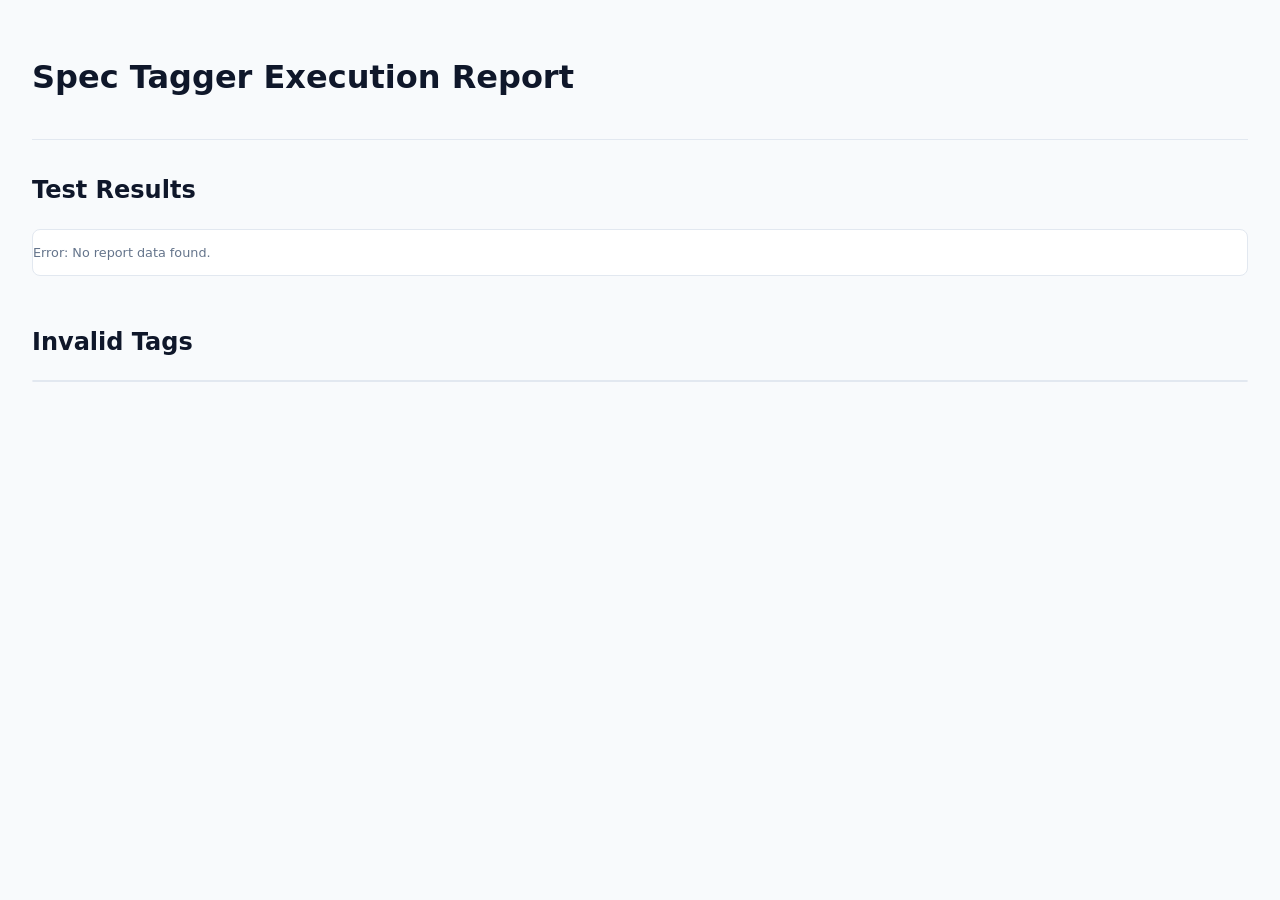
==== spec_tagger/tag_test/templates/index.html @ f821d450 "feature/added new file structure for the CI pipeline and the agent skill to allow for subcommands an" ====
<!DOCTYPE html>
<html lang="en">
<head>
    <meta charset="UTF-8">
    <meta name="viewport" content="width=device-width, initial-scale=1.0">
    <title>Spec Tagger Report</title>
    <link rel="stylesheet" href="./style.css">
    
    <!-- data.js is generated dynamically by Python at runtime -->
    <script src="./data.js"></script>
    <script src="./script.js" defer></script>
</head>
<body>
    <div class="layout-container">
        <header class="page-header">
            <h1>Spec Tagger Execution Report</h1>
        </header>

        <main>
            <section class="section">
                <h2>Test Results</h2>
                <h4 id="one-by-one-header"></h4>
                <div id="results-container" class="table-wrapper">
                    <!-- JS will inject the results table here -->
                </div>
            </section>

            <section class="section">
                <h2>Invalid Tags</h2>
                <div id="tags-container" class="table-wrapper">
                    <!-- JS will inject the invalid tags table here -->
                </div>
            </section>
        </main>
    </div>
</body>
</html>
---- spec_tagger/tag_test/templates/style.css ----
:root {
    --bg-color: #f8fafc;
    --text-color: #0f172a;
    --text-muted: #64748b;
    --card-bg: #ffffff;
    --border: #e2e8f0;
    --success: #10b981;
    --error: #ef4444;
    --warning: #f59e0b;
    --font-mono: ui-monospace, SFMono-Regular, Menlo, Monaco, Consolas, monospace;
}

body {
    margin: 0;
    font-family: system-ui, -apple-system, sans-serif;
    background-color: var(--bg-color);
    color: var(--text-color);
    line-height: 1.5;
}

.layout-container {
    max-width: 1400px;
    margin: 0 auto;
    padding: 2rem;
}

.page-header {
    margin-bottom: 2rem;
    padding-bottom: 1rem;
    border-bottom: 1px solid var(--border);
}

.section {
    margin-bottom: 3rem;
}

.table-wrapper {
    overflow-x: auto;
    background: var(--card-bg);
    border: 1px solid var(--border);
    border-radius: 8px;
}

.report-table {
    width: 100%;
    border-collapse: collapse;
    font-size: 0.9rem;
}

.report-table th,
.report-table td {
    padding: 0.75rem 1rem;
    text-align: left;
    vertical-align: top;
    border-bottom: 1px solid var(--border);
}

.report-table thead th {
    background: #f1f5f9;
    font-weight: 600;
    position: sticky;
    top: 0;
}

.report-table tbody tr:hover td {
    background: rgba(15, 23, 42, 0.02);
}

.spec-row.expandable {
    cursor: pointer;
}

.spec-name {
    font-weight: 600;
    margin-bottom: 0.25rem;
}

.chevron {
    display: inline-block;
    margin-right: 0.35rem;
    font-size: 0.7rem;
    color: var(--text-muted);
    transition: transform 0.15s ease;
}

.spec-row.expanded .chevron {
    transform: rotate(90deg);
}

.outcomes-cell {
    line-height: 1.8;
}

.outcome-dot {
    display: inline-block;
    width: 10px;
    height: 10px;
    border-radius: 50%;
    margin: 0 3px 3px 0;
}

.outcome-passed {
    background-color: var(--success);
}

.outcome-failed {
    background-color: var(--error);
}

.outcome-untested {
    background-color: var(--warning);
}

.run-table {
    width: 100%;
    border-collapse: collapse;
    background: var(--bg-color);
}

.run-table th,
.run-table td {
    padding: 0.5rem 0.75rem;
    text-align: left;
    vertical-align: top;
    border-bottom: 1px solid var(--border);
    font-size: 0.85rem;
}

.run-table thead th {
    background: transparent;
    color: var(--text-muted);
    font-weight: 600;
    position: static;
}

.run-table tbody tr:last-child td {
    border-bottom: none;
}

.linked-tests {
    margin: 0;
    padding-left: 1rem;
    font-size: 0.85rem;
    color: var(--text-muted);
}

.meta-info {
    font-size: 0.8rem;
    color: var(--text-muted);
}

.warning-text {
    color: var(--warning);
    font-weight: 600;
}

.badge {
    display: inline-block;
    padding: 0.15rem 0.6rem;
    border-radius: 999px;
    font-size: 0.78rem;
    font-weight: 600;
    text-transform: uppercase;
    letter-spacing: 0.02em;
}

.badge-pass,
.badge-passed {
    background-color: #ecfdf5;
    color: var(--success);
}

.badge-fail,
.badge-failed {
    background-color: #fef2f2;
    color: var(--error);
}

.badge-untested {
    background-color: #fffbeb;
    color: var(--warning);
}

.cmd-cell {
    max-width: 320px;
}

.code-inline {
    font-family: var(--font-mono);
    font-size: 0.8rem;
    background: #f1f5f9;
    padding: 0.15rem 0.4rem;
    border-radius: 4px;
    word-break: break-all;
}

.detail-row.hidden {
    display: none;
}

.detail-row td {
    background: #f8fafc;
}

.code-snippet {
    display: block;
    font-family: var(--font-mono);
    font-size: 0.85rem;
    background: #f1f5f9;
    padding: 0.5rem;
    border-radius: 4px;
    margin: 0.5rem 0;
    overflow-x: auto;
}
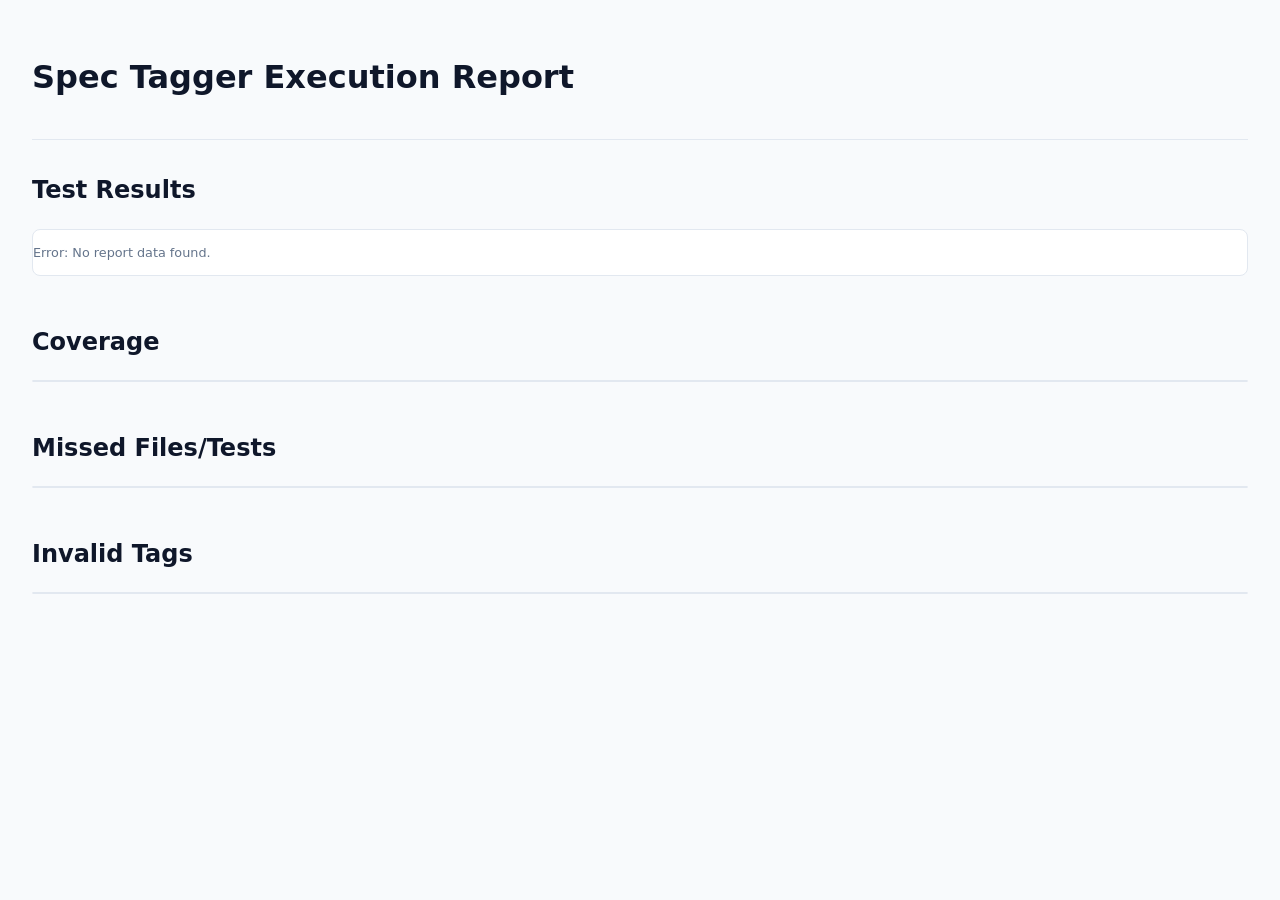
==== commit 366a9ed1: "feature/added coverage sections to html report" ====
--- a/spec_tagger/tag_test/templates/index.html
+++ b/spec_tagger/tag_test/templates/index.html
@@ -26,6 +26,20 @@
             </section>
 
             <section class="section">
+                <h2>Coverage</h2>
+                <div id="coverage-container" class="table-wrapper">
+                    <!-- JS will inject the coverage table here -->
+                </div>
+            </section>
+
+            <section class="section">
+                <h2>Missed Files/Tests</h2>
+                <div id="missed-container" class="table-wrapper">
+                    <!-- JS will inject the missed files/tests here -->
+                </div>
+            </section>
+
+            <section class="section">
                 <h2>Invalid Tags</h2>
                 <div id="tags-container" class="table-wrapper">
                     <!-- JS will inject the invalid tags table here -->
--- a/spec_tagger/tag_test/templates/style.css
+++ b/spec_tagger/tag_test/templates/style.css
@@ -194,6 +194,19 @@
     word-break: break-all;
 }
 
+.subsection {
+    padding: 1rem;
+}
+
+.subsection:not(:last-child) {
+    border-bottom: 1px solid var(--border);
+}
+
+.subsection h3 {
+    margin: 0 0 0.5rem;
+    font-size: 1rem;
+}
+
 .detail-row.hidden {
     display: none;
 }
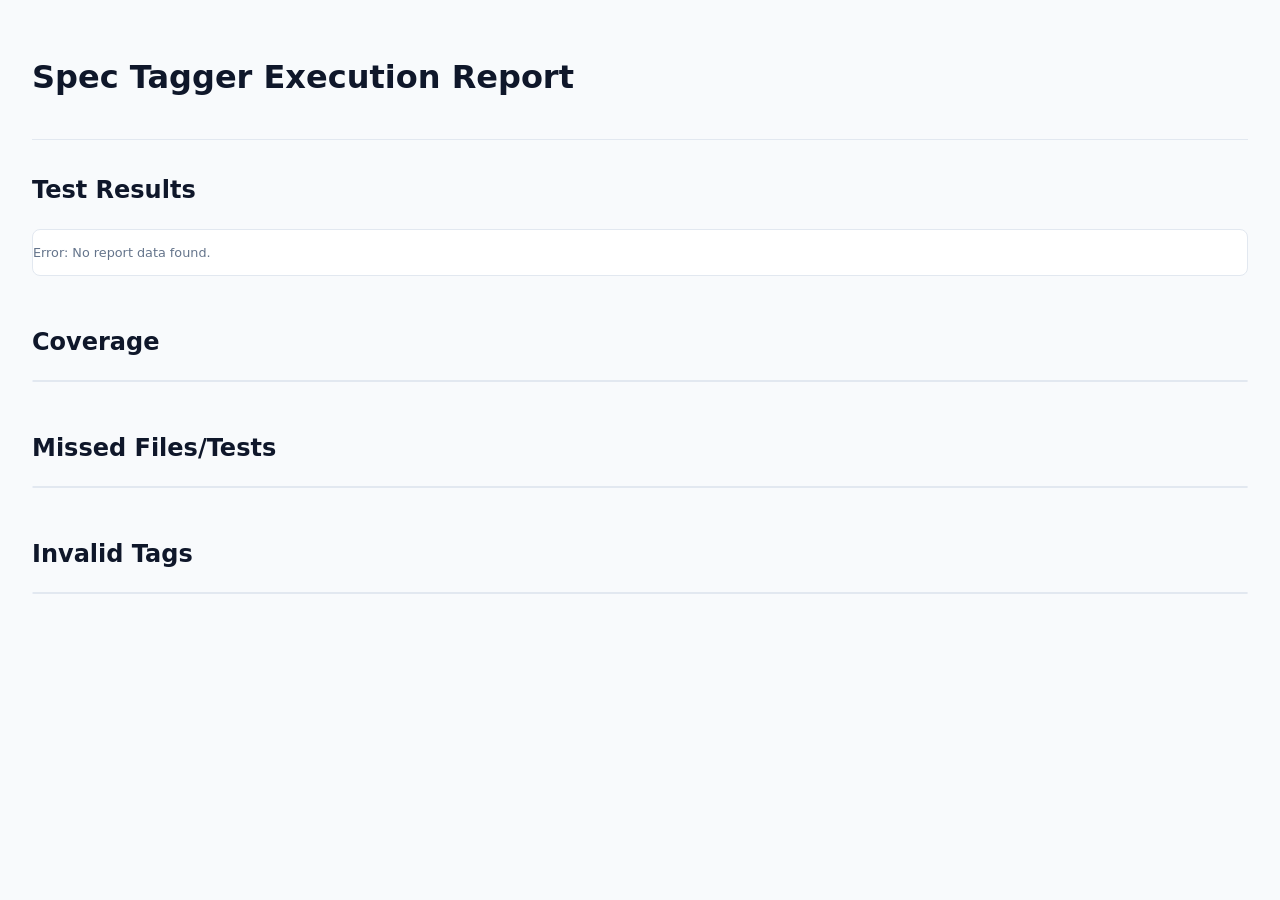
==== commit f06f938f: "refactor/removed incomplete case functionality for merge analysis feature as it is out of the scope " ====
--- a/spec_tagger/tag_test/templates/index.html
+++ b/spec_tagger/tag_test/templates/index.html
@@ -6,7 +6,6 @@
     <title>Spec Tagger Report</title>
     <link rel="stylesheet" href="./style.css">
     
-    <!-- data.js is generated dynamically by Python at runtime -->
     <script src="./data.js"></script>
     <script src="./script.js" defer></script>
 </head>
@@ -21,28 +20,24 @@
                 <h2>Test Results</h2>
                 <h4 id="one-by-one-header"></h4>
                 <div id="results-container" class="table-wrapper">
-                    <!-- JS will inject the results table here -->
                 </div>
             </section>
 
             <section class="section">
                 <h2>Coverage</h2>
                 <div id="coverage-container" class="table-wrapper">
-                    <!-- JS will inject the coverage table here -->
                 </div>
             </section>
 
             <section class="section">
                 <h2>Missed Files/Tests</h2>
                 <div id="missed-container" class="table-wrapper">
-                    <!-- JS will inject the missed files/tests here -->
                 </div>
             </section>
 
             <section class="section">
                 <h2>Invalid Tags</h2>
                 <div id="tags-container" class="table-wrapper">
-                    <!-- JS will inject the invalid tags table here -->
                 </div>
             </section>
         </main>
